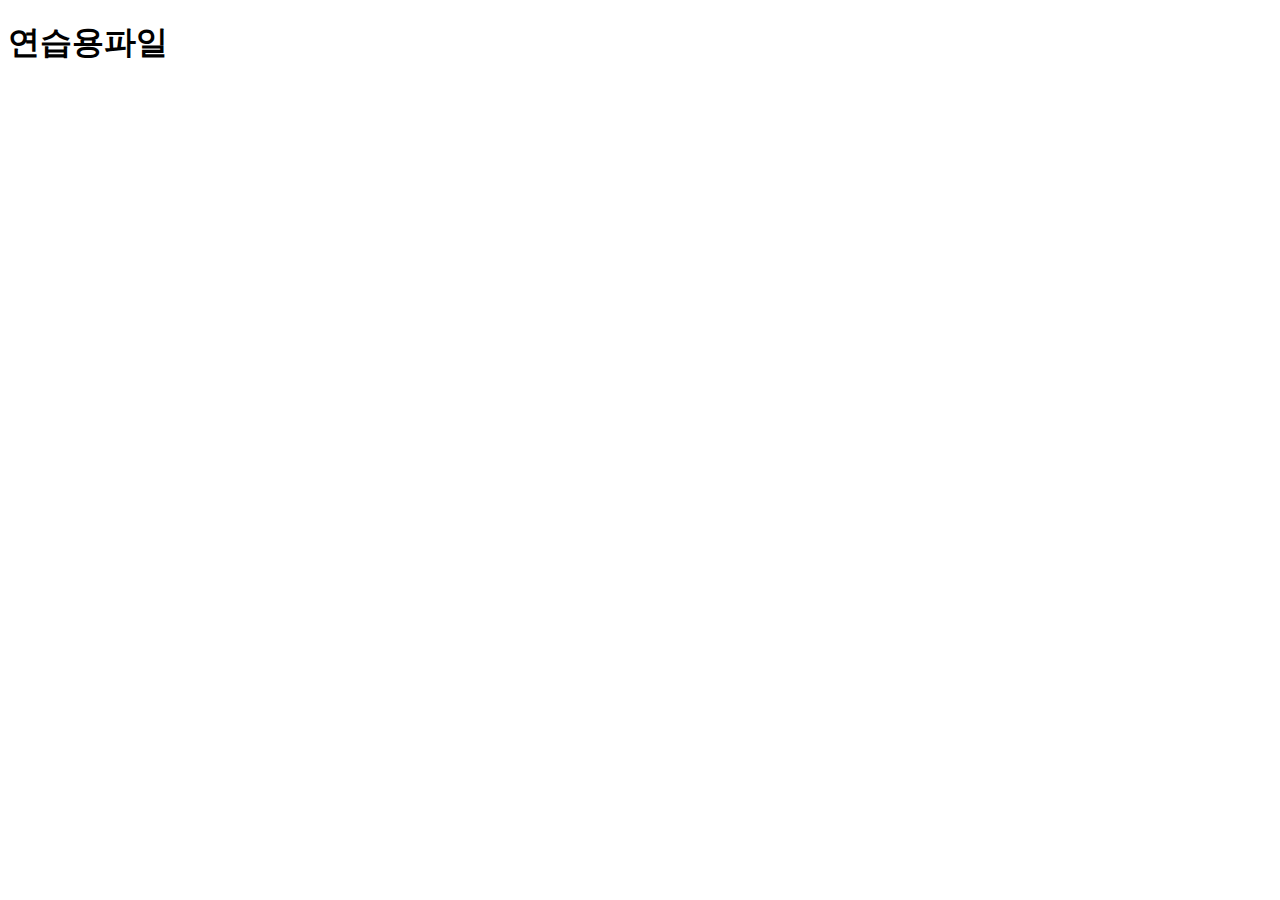
==== index.html @ 39729d9e "연습용파일 업로드" ====
<!DOCTYPE html>
<html lang="ko">
<head>
  <meta charset="UTF-8">
  <meta name="viewport" content="width=device-width, initial-scale=1.0">
  <title>연습</title>
</head>
<body>
  <h1>연습용파일</h1>
</body>
</html>
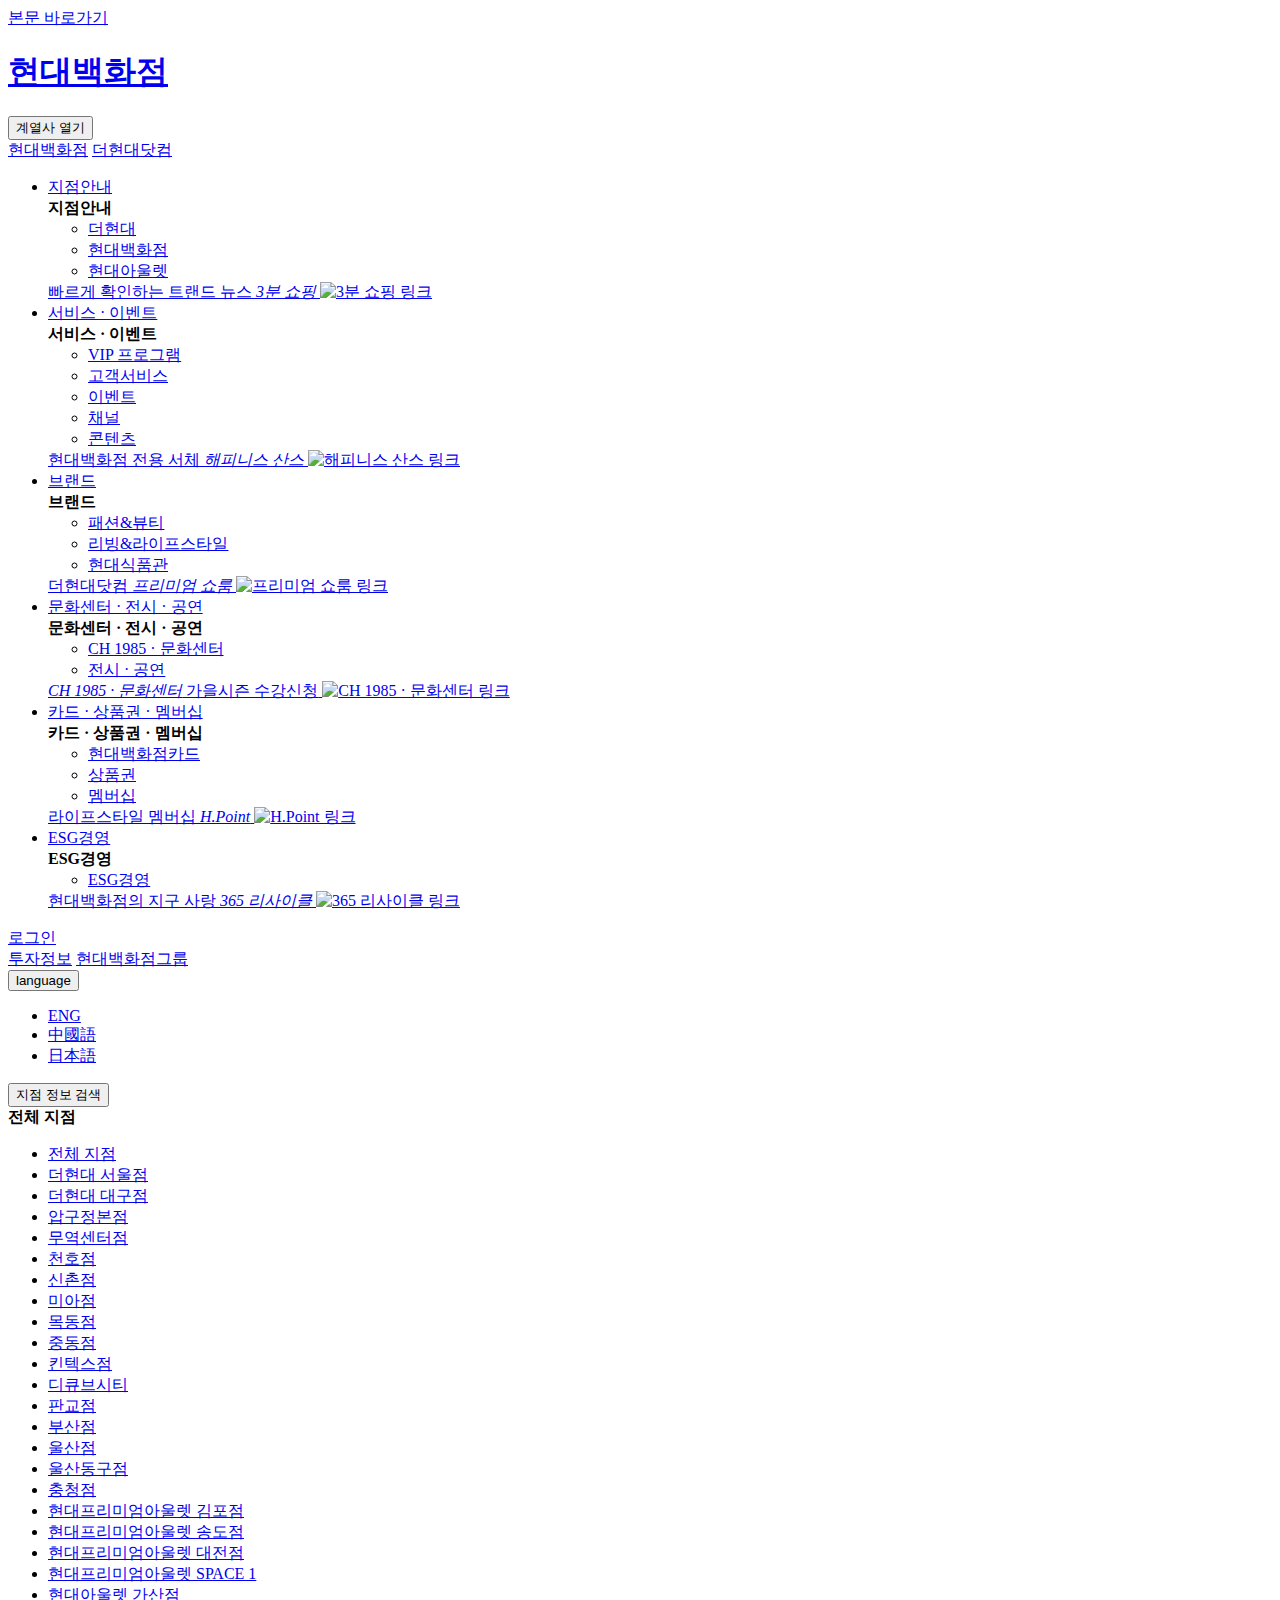
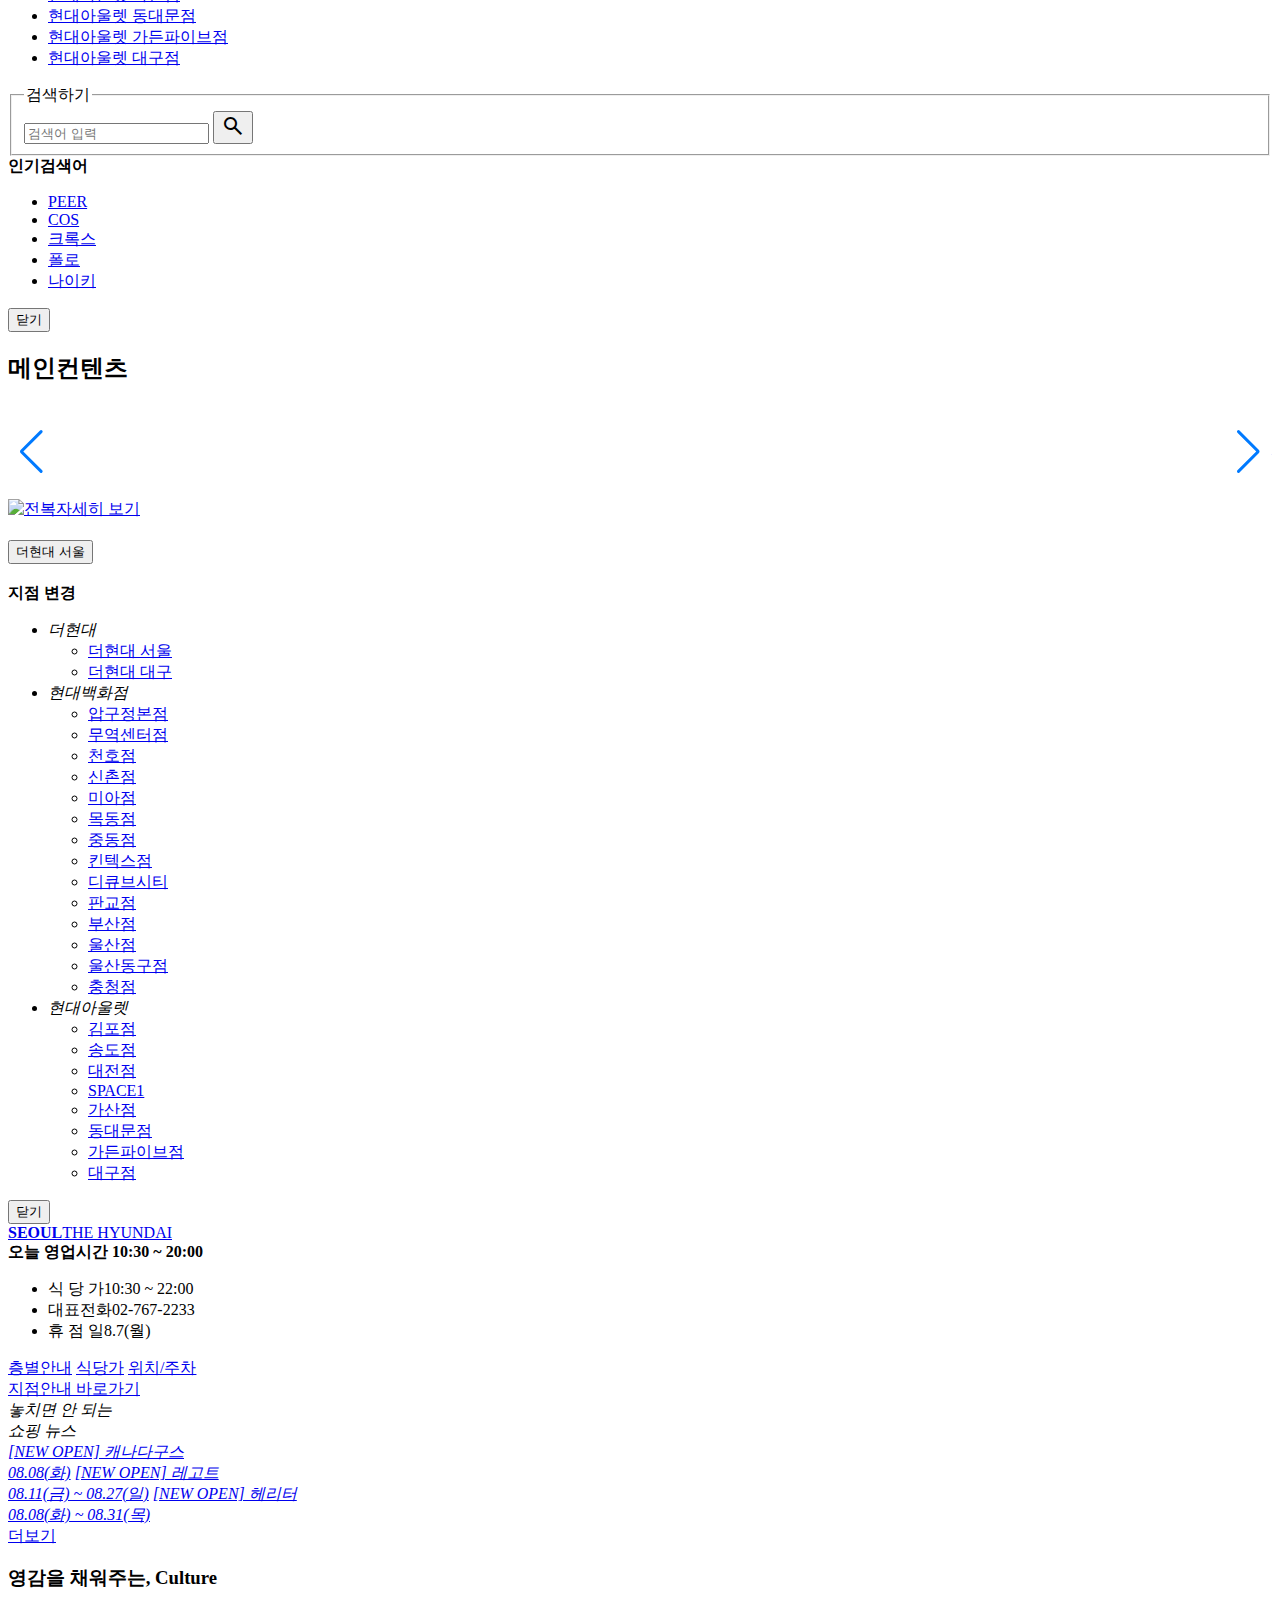
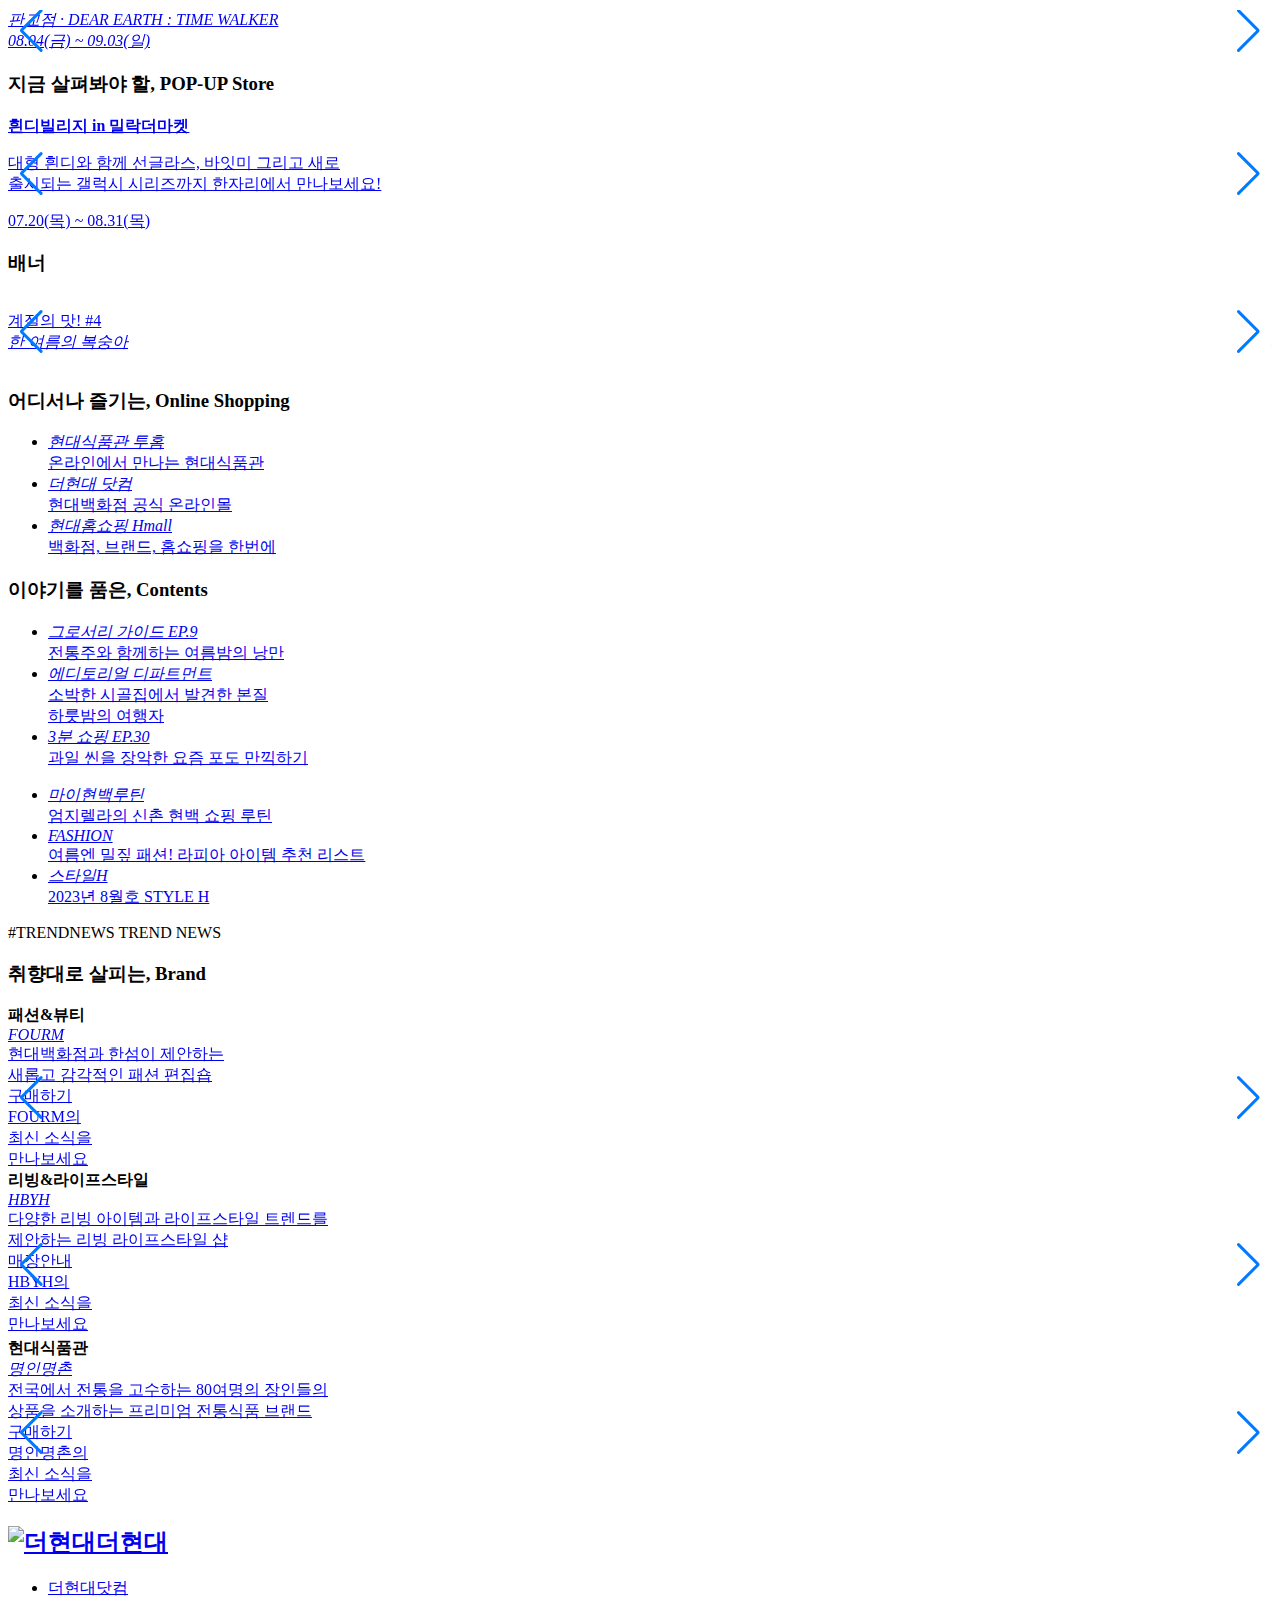
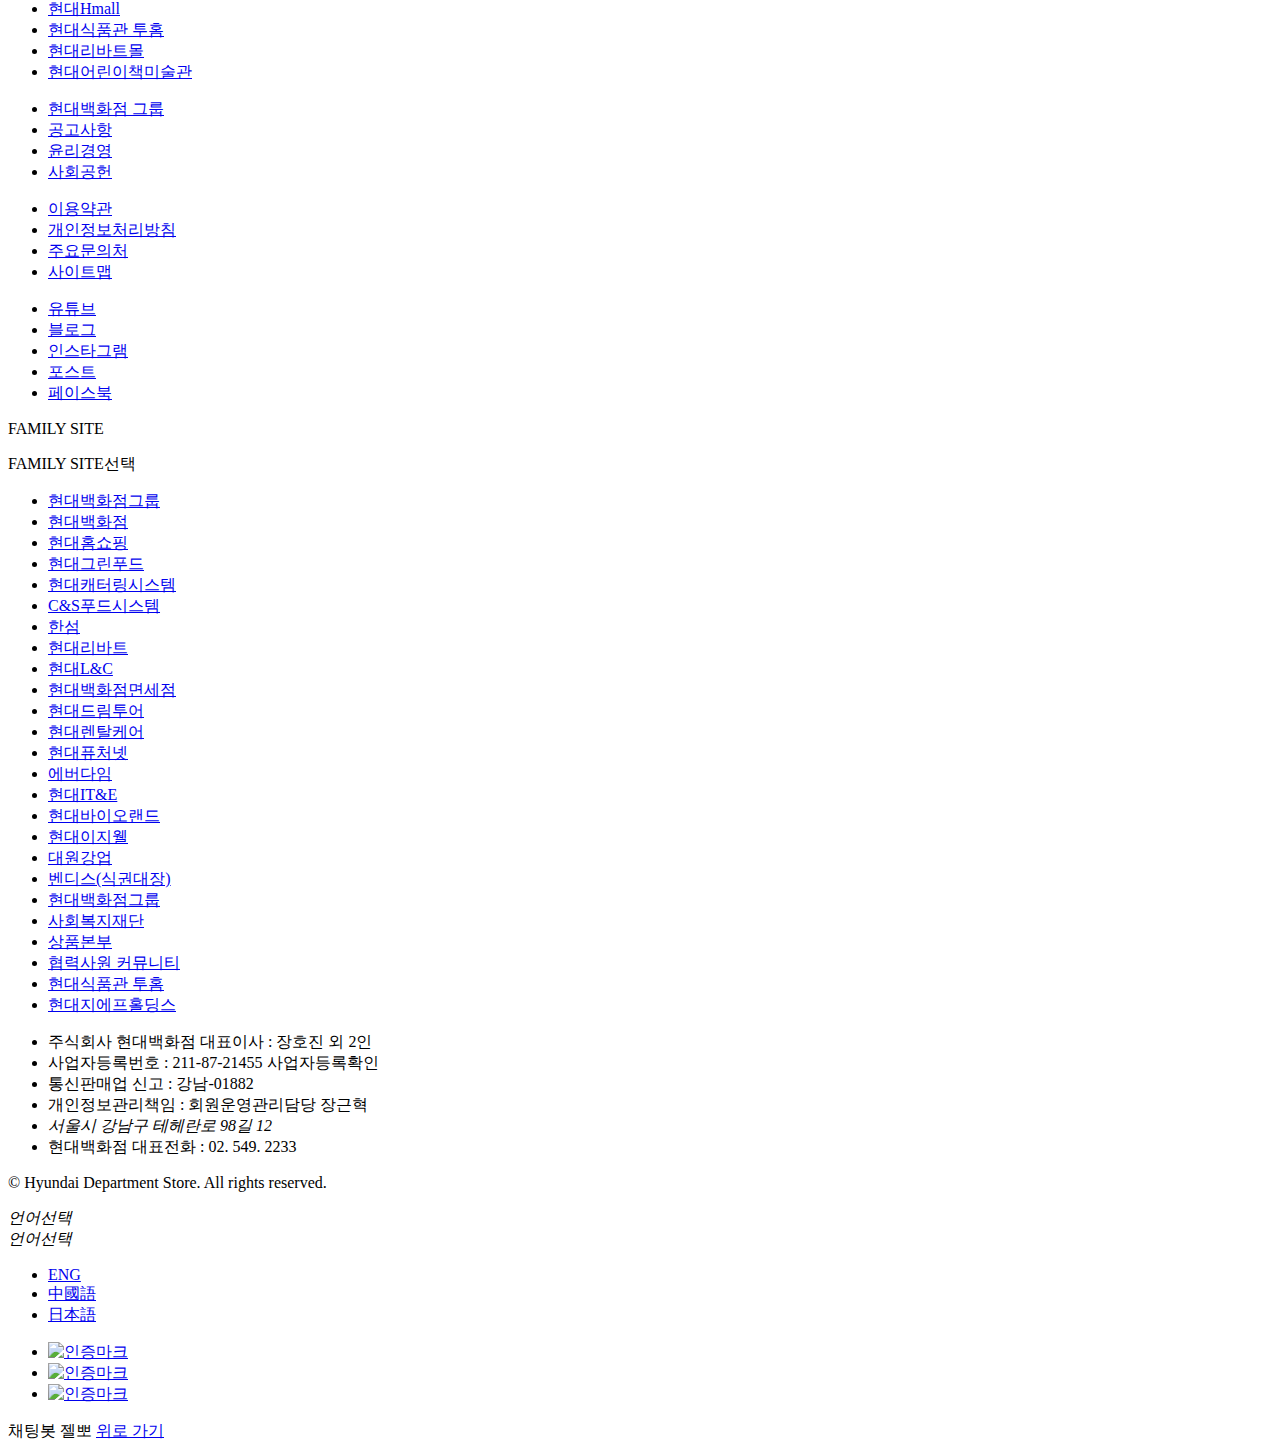
==== commit 84f9d308: "현대업로드" ====
--- a/index.html
+++ b/index.html
@@ -3,9 +3,769 @@
 <head>
   <meta charset="UTF-8">
   <meta name="viewport" content="width=device-width, initial-scale=1.0">
-  <title>연습</title>
+  <title>HYUNDAI</title>
+
+  <meta name="Description" content="메인 &#124; 현대백화점" />
+	<meta name="Keywords" content="메인 &#124; 현대백화점" />
+
+  <meta property="og:title" content="메인 &#124; 현대백화점" />
+  <meta property="og:description" content="메인 &#124; 현대백화점">
+  <meta property="og:type" content="website" />
+  <meta property="og:image" content="http://www.ehyundai.com/images/webhome/k_logo.png">
+
+
+  <link rel="stylesheet" href="/pp1/css/reset.css">
+
+  <link rel="stylesheet" href="https://fonts.googleapis.com/css2?family=Material+Symbols+Outlined:opsz,wght,FILL,GRAD@24,400,0,0" />
+  <link rel="stylesheet" href="https://cdn.jsdelivr.net/npm/swiper@10/swiper-bundle.min.css" />
+
+  <link rel="icon" href="/pp1/img/ico_favicon.png">
+  <link rel="stylesheet" href="/pp1/css/common.css">
+  <link rel="stylesheet" href="/pp1/css/main.css">
 </head>
 <body>
-  <h1>연습용파일</h1>
+  <div class="skip-nav">
+    <a href="#main">본문 바로가기</a>
+  </div>
+  <div class="wrap">
+    <div class="header" id="top"><!-- 공통 w1440 center -->
+      <div class="inner">
+        <div class="logo">
+          <h1><a href="/pp1/index.html">현대백화점</a></h1>
+        </div>
+        <div class="other">
+          <button type="button">계열사 열기</button>
+          <div>
+            <a href="/pp1/index.html">현대백화점</a>
+            <a href="/pp1/index.html">더현대닷컴</a>
+          </div>
+        </div>
+        <div class="gnb">
+          <ul>
+            <li class="depth1">
+              <a href="/pp1/sub/sub1-1.html">지점안내</a>
+              <div class="depth2-box">
+                <strong>지점안내</strong>
+                <ul class="depth2">
+                  <li><a href="/pp1/sub/sub1-1.html">더현대</a></li>
+                  <li><a href="/pp1/sub/sub1-1.html">현대백화점</a></li>
+                  <li><a href="/pp1/sub/sub1-1.html">현대아울렛</a></li>
+                </ul>
+                <a href="/pp1/sub/sub1-1.html">
+                  <span>빠르게 확인하는 트랜드 뉴스 <em>3분 쇼핑</em></span>
+                  <img src="/pp1/img/snb-link1.jpg" alt="3분 쇼핑 링크">
+                </a>
+              </div>
+            </li>
+            <li class="depth1">
+              <a href="/pp1/sub/sub2-1.html">서비스 · 이벤트</a>
+              <div class="depth2-box">
+                <strong>서비스 · 이벤트</strong>
+                <ul class="depth2">
+                  <li><a href="/pp1/sub/sub2-1.html">VIP 프로그램</a></li>
+                  <li><a href="/pp1/sub/sub2-1.html">고객서비스</a></li>
+                  <li><a href="/pp1/sub/sub2-1.html">이벤트</a></li>
+                  <li><a href="/pp1/sub/sub2-1.html">채널</a></li>
+                  <li><a href="/pp1/sub/sub2-1.html">콘텐츠</a></li>
+                </ul>
+                <a href="/pp1/sub/sub2-1.html">
+                  <span>현대백화점 전용 서체 <em>해피니스 산스</em></span>
+                  <img src="/pp1/img/snb-link2.png" alt="해피니스 산스 링크">
+                </a>
+              </div>
+            </li>
+            <li class="depth1">
+              <a href="/pp1/sub/sub3-1.html">브랜드</a>
+              <div class="depth2-box">
+                <strong>브랜드</strong>
+                <ul class="depth2">
+                  <li><a href="/pp1/sub/sub3-1.html">패션&뷰티</a></li>
+                  <li><a href="/pp1/sub/sub3-1.html">리빙&라이프스타일</a></li>
+                  <li><a href="/pp1/sub/sub3-1.html">현대식품관</a></li>
+                </ul>
+                <a href="/pp1/sub/sub3-1.html">
+                  <span>더현대닷컴 <em>프리미엄 쇼룸</em></span>
+                  <img src="/pp1/img/snb-link3.jpg" alt="프리미엄 쇼룸 링크">
+                </a>
+              </div>
+            </li>
+            <li class="depth1">
+              <a href="/pp1/sub/sub4-1.html">문화센터 · 전시 · 공연</a>
+              <div class="depth2-box">
+                <strong>문화센터 · 전시 · 공연</strong>
+                <ul class="depth2">
+                  <li><a href="/pp1/sub/sub4-1.html">CH 1985 · 문화센터</a></li>
+                  <li><a href="/pp1/sub/sub4-1.html">전시 · 공연</a></li>
+                </ul>
+                <a href="/pp1/sub/sub4-1.html">
+                  <span><em>CH 1985 · 문화센터</em> 가을시즌 수강신청</span>
+                  <img src="/pp1/img/snb-link4.png" alt="CH 1985 · 문화센터 링크">
+                </a>
+              </div>
+            </li>
+            <li class="depth1">
+              <a href="/pp1/sub/sub5-1.html">카드 · 상품권 · 멤버십</a>
+              <div class="depth2-box">
+                <strong>카드 · 상품권 · 멤버십</strong>
+                <ul class="depth2">
+                  <li><a href="/pp1/sub/sub5-1.html">현대백화점카드</a></li>
+                  <li><a href="/pp1/sub/sub5-1.html">상품권</a></li>
+                  <li><a href="/pp1/sub/sub5-1.html">멤버십</a></li>
+                </ul>
+                <a href="/pp1/sub/sub5-1.html">
+                  <span>라이프스타일 멤버십 <em>H.Point</em></span>
+                  <img src="/pp1/img/snb-link5.jpg" alt="H.Point 링크">
+                </a>
+              </div>
+            </li>
+            <li class="depth1">
+              <a href="#">ESG경영</a>
+              <div class="depth2-box">
+                <strong>ESG경영</strong>
+                <ul class="depth2">
+                  <li><a href="#">ESG경영</a></li>
+                </ul>
+                <a href="#">
+                  <span>현대백화점의 지구 사랑 <em>365 리사이클</em></span>
+                  <img src="/pp1/img/snb-link6.jpg" alt="365 리사이클 링크">
+                </a>
+              </div>
+            </li>
+          </ul>
+        </div>
+        <div class="util">
+          <div class="tnb">
+            <div class="tnb-login"><a href="#">로그인</a></div>
+            <div class="tnb-menu">
+              <a href="#">투자정보</a>
+              <a href="#">현대백화점그룹</a>
+            </div>
+            <div class="lang">
+              <button>language</button>
+              <ul class="lang-box">
+                <li><a href="#">ENG</a></li>
+                <li><a href="#">中國語</a></li>
+                <li><a href="#">日本語</a></li>
+              </ul>
+            </div>
+          </div>
+          <div class="sch">
+            <button type="button" class="sch-btn"><span>지점 정보 검색</span></button>
+            <div class="sch-box"><!-- 보였다 안보였다 #fff w1920 -->
+              <form action="#" class="sch-form">
+                <div class="sch-choice">
+                  <strong>전체 지점</strong>
+                  <ul>
+                    <li><a href="#">전체 지점</a></li>
+                    <li><a href="#">더현대 서울점</a></li>
+                    <li><a href="#">더현대 대구점</a></li>
+                    <li><a href="#">압구정본점</a></li>
+                    <li><a href="#">무역센터점</a></li>
+                    <li><a href="#">천호점</a></li>
+                    <li><a href="#">신촌점</a></li>
+                    <li><a href="#">미아점</a></li>
+                    <li><a href="#">목동점</a></li>
+                    <li><a href="#">중동점</a></li>
+                    <li><a href="#">킨텍스점</a></li>
+                    <li><a href="#">디큐브시티</a></li>
+                    <li><a href="#">판교점</a></li>
+                    <li><a href="#">부산점</a></li>
+                    <li><a href="#">울산점</a></li>
+                    <li><a href="#">울산동구점</a></li>
+                    <li><a href="#">충청점</a></li>
+                    <li><a href="#">현대프리미엄아울렛 김포점</a></li>
+                    <li><a href="#">현대프리미엄아울렛 송도점</a></li>
+                    <li><a href="#">현대프리미엄아울렛 대전점</a></li>
+                    <li><a href="#">현대프리미엄아울렛 SPACE 1</a></li>
+                    <li><a href="#">현대아울렛 가산점</a></li>
+                    <li><a href="#">현대아울렛 동대문점</a></li>
+                    <li><a href="#">현대아울렛 가든파이브점</a></li>
+                    <li><a href="#">현대아울렛 대구점</a></li>
+                  </ul>
+                </div>
+                <fieldset>
+                  <legend class="hide">검색하기</legend>
+                  <input type="text" placeholder="검색어 입력">
+                  <button type="button"><span class="material-symbols-outlined">search</span></button>
+                </fieldset>
+              </form>
+              <div class="sch-recom">
+                <strong class="sch-recom-tit">인기검색어</strong>
+                <ul class="sch-recom-list">
+                  <li><a href="#">PEER</a></li>
+                  <li><a href="#">COS</a></li>
+                  <li><a href="#">크록스</a></li>
+                  <li><a href="#">폴로</a></li>
+                  <li><a href="#">나이키</a></li>
+                </ul>
+                <button>닫기</button>
+              </div>
+            </div>
+          </div>
+        </div>
+      </div>
+    </div>
+    <div class="main" id="main">
+      <h2 class="hide">메인컨텐츠</h2>
+      <div class="visual clearfix">
+        <div class="swiper visual-slide">
+          <div class="swiper-wrapper">
+            <div class="swiper-slide v-slide1"><a href="#"></a></div>
+            <div class="swiper-slide v-slide2">
+              <a href="#"><p>도심 속 휴식과 여유<br><em>HEENDY LAND<br>in 광화문</em></p></a>
+            </div>
+            <div class="swiper-slide v-slide3">
+              <a href="#"><p>프랑스 국립현대미술관 전<br><em>라울 뒤피,<br>행복의 멜로디</em></p></a>
+            </div>
+          </div>
+          <div class="swiper-button-next"></div>
+          <div class="swiper-button-prev"></div>
+          <div class="swiper-pagination"></div>
+        </div>
+        <a href="#" class="visual-pin"><img src="/pp1/img/side-visual.jpg" alt="전복"><span>자세히 보기</span></a>
+      </div>
+      <div class="info sec">
+        <div class="inner">
+          <div class="sec-header">
+            <h3 class="tit"><button type="button" class="store-open">더현대 서울</button></h3>
+            <div class="store"><!-- 전체 오버레이 박스 -->
+              <strong>지점 변경</strong>
+              <div class="store-box"><!-- overflow-scroll -->
+                <ul class="store-list">
+                  <li class="clearfix">
+                    <em>더현대</em>
+                    <ul>
+                      <li><a href="#">더현대 서울</a></li>
+                      <li><a href="#">더현대 대구</a></li>
+                    </ul>
+                  </li>
+                  <li class="clearfix">
+                    <em>현대백화점</em>
+                    <ul>
+                      <li><a href="#">압구정본점</a></li>
+                      <li><a href="#">무역센터점</a></li>
+                      <li><a href="#">천호점</a></li>
+                      <li><a href="#">신촌점</a></li>
+                      <li><a href="#">미아점</a></li>
+                      <li><a href="#">목동점</a></li>
+                      <li><a href="#">중동점</a></li>
+                      <li><a href="#">킨텍스점</a></li>
+                      <li><a href="#">디큐브시티</a></li>
+                      <li><a href="#">판교점</a></li>
+                      <li><a href="#">부산점</a></li>
+                      <li><a href="#">울산점</a></li>
+                      <li><a href="#">울산동구점</a></li>
+                      <li><a href="#">충청점</a></li>
+                    </ul>
+                  </li>
+                  <li class="clearfix">
+                    <em>현대아울렛</em>
+                    <ul>
+                      <li><a href="#">김포점</a></li>
+                      <li><a href="#">송도점</a></li>
+                      <li><a href="#">대전점</a></li>
+                      <li><a href="#">SPACE1</a></li>
+                      <li><a href="#">가산점</a></li>
+                      <li><a href="#">동대문점</a></li>
+                      <li><a href="#">가든파이브점</a></li>
+                      <li><a href="#">대구점</a></li>
+                    </ul>
+                  </li>
+                </ul>
+              </div>
+              <button class="store-close">닫기</button>
+            </div>
+          </div>
+          <div class="info-wrap">
+            <div class="info-seoul">
+              <a href="#"><strong>SEOUL</strong><span>THE HYUNDAI</span></a>
+              <div class="info-guide">
+                <strong>오늘 영업시간 10:30 ~ 20:00</strong>
+                <ul class="info-time clearfix">
+                  <li>식 당 가<span>10:30 ~ 22:00</span></li>
+                  <li>대표전화<span>02-767-2233</span></li>
+                  <li>휴 점 일<span>8.7(월)</span></li>
+                </ul>
+                <div class="info-loca">
+                  <a href="#">층별안내</a>
+                  <a href="#">식당가</a>
+                  <a href="#">위치/주차</a>
+                </div>
+              </div>
+              <a href="#"><span>지점안내 바로가기</span></a>
+            </div>
+            <div class="info-news">
+              <div><em>놓치면 안 되는<br>쇼핑 뉴스</em></div>
+              <div class="info-brnews">
+                <a href="#"><em>[NEW OPEN] 캐나다구스<br><span>08.08(화)</span></em></a>
+                <a href="#"><em>[NEW OPEN] 레고트<br><span>08.11(금) ~ 08.27(일)</span></em></a>
+                <a href="#"><em>[NEW OPEN] 헤리터<br><span>08.08(화) ~ 08.31(목)</span></em></a>
+              </div>
+              <a href="#" class="more">더보기</a>
+            </div>
+          </div>
+        </div>
+      </div>
+      <div class="culture sec">
+        <div class="inner">
+          <div class="sec-header">
+            <h3 class="tit">영감을 채워주는, Culture</h3>
+          </div>
+          <div class="swiper culture-slide">
+            <div class="swiper-wrapper">
+              <div class="swiper-slide c-slide1"><a href="#" class="tag"><em>판교점 · DEAR EARTH : TIME WALKER<br><span>08.04(금) ~ 09.03(일)</span></em></a></div>
+              <div class="swiper-slide c-slide2"><a href="#" class="tag"><em>무역센터점ㆍ스테판 비르헤네더 개인전<br><span>07.01(토) ~ 09.10(일)</span></em></a></div>
+              <div class="swiper-slide c-slide3"><a href="#" class="tag"><em>판교점 · 존 클라센&맥 바넷<br><span>04.25(화) ~ 09.10(일)</span></em></a></div>
+              <div class="swiper-slide c-slide4"><a href="#" class="tag"><em>더현대 서울 · 뒤피 : 행복의 멜로디<br><span>05.17(수) ~ 09.06(수)</span></em></a></div>
+              <div class="swiper-slide c-slide5"><a href="#" class="tag"><em>문화센터<br>가을시즌 수강신청</em></a></div>
+              <div class="swiper-slide c-slide1"><a href="#" class="tag"><em>판교점 · DEAR EARTH : TIME WALKER<br><span>08.04(금) ~ 09.03(일)</span></em></a></div>
+              <div class="swiper-slide c-slide2"><a href="#" class="tag"><em>무역센터점ㆍ스테판 비르헤네더 개인전<br><span>07.01(토) ~ 09.10(일)</span></em></a></div>
+              <div class="swiper-slide c-slide3"><a href="#" class="tag"><em>판교점 · 존 클라센&맥 바넷<br><span>04.25(화) ~ 09.10(일)</span></em></a></div>
+              <div class="swiper-slide c-slide4"><a href="#" class="tag"><em>더현대 서울 · 뒤피 : 행복의 멜로디<br><span>05.17(수) ~ 09.06(수)</span></em></a></div>
+              <div class="swiper-slide c-slide5"><a href="#" class="tag"><em>문화센터<br>가을시즌 수강신청</em></a></div>
+            </div>
+            <div class="swiper-button-next sec-next"></div>
+            <div class="swiper-button-prev sec-prev"></div>
+          </div>
+        </div>
+      </div>
+      <div class="popup sec">
+        <div class="inner">
+          <div class="sec-header">
+            <h3 class="tit">지금 살펴봐야 할, POP-UP Store</h3>
+          </div>
+          <div class="swiper popup-slide">
+            <div class="swiper-wrapper">
+              <div class="swiper-slide p-slide1">
+                <a href="#" class="tag">
+                  <div class="popup-txt">
+                    <strong>흰디빌리지 in 밀락더마켓</strong>
+                    <p>대형 흰디와 함께 선글라스, 바잇미 그리고 새로<br>출시되는 갤럭시 시리즈까지 한자리에서 만나보세요!</p>
+                    <span>07.20(목) ~ 08.31(목)</span>
+                  </div>
+                </a>
+              </div>
+              <div class="swiper-slide p-slide2">
+                <a href="#" class="tag">
+                  <div class="popup-txt">
+                    <strong>김토끼 스튜됴</strong>
+                    <p>언뜻 보아도 미소 지어지는 사랑스럽고 소중한<br>물건으로 일상을 채워보세요!</p>
+                    <span>07.28(금) ~ 09.07(목)</span>
+                  </div>
+                </a>
+              </div>
+              <div class="swiper-slide p-slide3">
+                <a href="#" class="tag">
+                  <div class="popup-txt">
+                    <strong>스즈메의 문단속</strong>
+                    <p>과거와 현재와 미래를 잇는 '스즈메의 문단속'<br>팝업 스토어를 만나보세요!</p>
+                    <span>07.28(금) ~ 08.10(목)</span>
+                  </div>
+                </a>
+              </div>
+              <div class="swiper-slide p-slide4">
+                <a href="#" class="tag">
+                  <div class="popup-txt">
+                    <strong>MMMM 메모러블 메모리즈</strong>
+                    <p>여러분의 익숙한 일상을 MMMM과 함께<br>특별한 추억을 모아보세요!</p>
+                    <span>07.20(목) ~ 08.10(목)</span>
+                  </div>
+                </a>
+              </div>
+              <div class="swiper-slide p-slide1">
+                <a href="#" class="tag">
+                  <div class="popup-txt">
+                    <strong>흰디빌리지 in 밀락더마켓</strong>
+                    <p>대형 흰디와 함께 선글라스, 바잇미 그리고 새로<br>출시되는 갤럭시 시리즈까지 한자리에서 만나보세요!</p>
+                    <span>07.20(목) ~ 08.31(목)</span>
+                  </div>
+                </a>
+              </div>
+              <div class="swiper-slide p-slide2">
+                <a href="#" class="tag">
+                  <div class="popup-txt">
+                    <strong>김토끼 스튜됴</strong>
+                    <p>언뜻 보아도 미소 지어지는 사랑스럽고 소중한<br>물건으로 일상을 채워보세요!</p>
+                    <span>07.28(금) ~ 09.07(목)</span>
+                  </div>
+                </a>
+              </div>
+              <div class="swiper-slide p-slide3">
+                <a href="#" class="tag">
+                  <div class="popup-txt">
+                    <strong>스즈메의 문단속</strong>
+                    <p>과거와 현재와 미래를 잇는 '스즈메의 문단속'<br>팝업 스토어를 만나보세요!</p>
+                    <span>07.28(금) ~ 08.10(목)</span>
+                  </div>
+                </a>
+              </div>
+              <div class="swiper-slide p-slide4">
+                <a href="#" class="tag">
+                  <div class="popup-txt">
+                    <strong>MMMM 메모러블 메모리즈</strong>
+                    <p>여러분의 익숙한 일상을 MMMM과 함께<br>특별한 추억을 모아보세요!</p>
+                    <span>07.20(목) ~ 08.10(목)</span>
+                  </div>
+                </a>
+              </div>
+            </div>
+            <div class="swiper-button-next sec-next"></div>
+            <div class="swiper-button-prev sec-prev"></div>
+          </div>
+        </div>
+      </div>
+      <div class="banner">
+        <div class="inner">
+          <div class="sec-header">
+            <h3 class="tit hide">배너</h3>
+          </div>
+          <div class="swiper banner-slide">
+            <div class="swiper-wrapper">
+              <div class="swiper-slide b-slide1"><a href="#"><p>계절의 맛! #4<br><em>한 여름의 복숭아</em></p></a></div>
+              <div class="swiper-slide b-slide2"><a href="#"><p>머물수록 즐거움이 쌓이는<br><em>H.Point</em></p></a></div>
+              <div class="swiper-slide b-slide3"><a href="#"><p>가입비/연회비 평생없는<br><em>현대백화점 카드</em></p></a></div>
+              <div class="swiper-slide b-slide1"><a href="#"><p>계절의 맛! #4<br><em>한 여름의 복숭아</em></p></a></div>
+              <div class="swiper-slide b-slide2"><a href="#"><p>머물수록 즐거움이 쌓이는<br><em>H.Point</em></p></a></div>
+              <div class="swiper-slide b-slide3"><a href="#"><p>가입비/연회비 평생없는<br><em>현대백화점 카드</em></p></a></div>
+            </div>
+            <div class="swiper-button-next"></div>
+            <div class="swiper-button-prev"></div>
+          </div>
+        </div>
+      </div>
+      <div class="onlineshop sec">
+        <div class="inner">
+          <div class="sec-header">
+            <h3 class="tit">어디서나 즐기는, Online Shopping</h3>
+          </div>
+          <ul class="on-links">
+            <li><a href="#"><span><em>현대식품관 투홈</em><br>온라인에서 만나는 현대식품관</span></a></li>
+            <li><a href="#"><span><em>더현대 닷컴</em><br>현대백화점 공식 온라인몰</span></a></li>
+            <li><a href="#"><span><em>현대홈쇼핑 Hmall</em><br>백화점, 브랜드, 홈쇼핑을 한번에</span></a></li>
+          </ul>
+        </div>
+      </div>
+      <div class="contents sec">
+        <div class="inner">
+          <div class="sec-header">
+            <h3 class="tit">이야기를 품은, Contents</h3>
+          </div>
+          <div class="contents-box">
+            <ul class="contents-left">
+              <li class="tag"><a href="#"><span><em>그로서리 가이드 EP.9</em><br>전통주와 함께하는 여름밤의 낭만</span></a></li>
+              <li class="tag"><a href="#"><span><em>에디토리얼 디파트먼트</em><br>소박한 시골집에서 발견한 본질<br>하룻밤의 여행자</span></a></li>
+              <li class="tag"><a href="#"><span><em>3분 쇼핑 EP.30</em><br>과일 씬을 장악한 요즘 포도 만끽하기</span></a></li>
+            </ul>
+            <ul class="contents-right">
+              <li class="tag"><a href="#"><span><em>마이현백루틴</em><br>엄지렐라의 신촌 현백 쇼핑 루틴</span></a></li>
+              <li class="tag"><a href="#"><span><em>FASHION</em><br>여름엔 밀짚 패션! 라피아 아이템 추천 리스트</span></a></li>
+              <li class="tag"><a href="#"><span><em>스타일H</em><br>2023년 8월호 STYLE H</span></a></li>
+            </ul>
+          </div>
+          <div class="contents-txt">
+            <span>#TRENDNEWS</span>
+            <span>TREND NEWS</span>
+          </div>
+        </div>
+      </div>
+      <div class="brand sec">
+        <div class="inner">
+          <div class="sec-header">
+            <h3 class="tit">취향대로 살피는, Brand</h3>
+          </div>
+          <div class="brand-tab">
+            <div class="brand-tab1">
+              <strong class="brand-tab-btn">패션&뷰티</strong>
+              <div class="swiper brand-slide">
+                <div class="swiper-wrapper">
+                  <div class="swiper-slide brand-slide1">
+                    <a href="#">
+                      <div class="brand-main1">
+                        <div class="brand-txt">
+                          <span><em>FOURM</em><br>현대백화점과 한섬이 제안하는<br>새롭고 감각적인 패션 편집숍</span>
+                          <div class="brand-buy"><span>구매하기</span></div>
+                        </div>
+                      </div>
+                      <div class="brand-sub1"></div>
+                      <div class="brand-sub brand-sub2"></div>
+                      <div class="brand-sub brand-sub3"></div>
+                      <div class="brand-sub brand-sub4">
+                        <span class="brand-txt-box">FOURM의<br>최신 소식을<br>만나보세요</span>
+                      </div>
+                      <div class="brand-sub brand-sub5"></div>
+                    </a>
+                  </div>
+                  <div class="swiper-slide brand-slide2">
+                    <a href="#">
+                      <div class="brand-main1">
+                        <div class="brand-txt">
+                          <span><em>PEER</em><br>MZ문화를 새롭게 발견하는<br>스트리트 패션 & 컬쳐 편집숍</span>
+                          <div class="brand-buy"><span>구매하기</span></div>
+                        </div>
+                      </div>
+                      <div class="brand-sub1"></div>
+                      <div class="brand-sub brand-sub2"></div>
+                      <div class="brand-sub brand-sub3"></div>
+                      <div class="brand-sub brand-sub4">
+                        <span class="brand-txt-box">PEER의<br>최신 소식을<br>만나보세요</span>
+                      </div>
+                      <div class="brand-sub brand-sub5"></div>
+                    </a>
+                  </div>
+                  <div class="swiper-slide brand-slide3">
+                    <a href="#">
+                      <div class="brand-main1">
+                        <div class="brand-txt">
+                          <span><em>Be CLEAN</em><br>친환경 제품과 인디뷰티 브랜드를<br>큐레이션한 클린뷰티 전문 스토어</span>
+                          <div class="brand-buy"><span>구매하기</span></div>
+                        </div>
+                      </div>
+                      <div class="brand-sub1"></div>
+                      <div class="brand-sub brand-sub2"></div>
+                      <div class="brand-sub brand-sub3"></div>
+                      <div class="brand-sub brand-sub4">
+                        <span class="brand-txt-box">Be CLEAN의<br>최신 소식을<br>만나보세요</span>
+                      </div>
+                      <div class="brand-sub brand-sub5"></div>
+                    </a>
+                  </div>
+                </div>
+                <div class="swiper-button-next"></div>
+                <div class="swiper-button-prev"></div>
+              </div>
+            </div>
+            <div class="brand-tab2">
+              <strong class="brand-tab-btn">리빙&라이프스타일</strong>
+              <div class="swiper brand-slide">
+                <div class="swiper-wrapper">
+                  <div class="swiper-slide brand-slide1">
+                    <a href="#">
+                      <div class="brand-main1">
+                        <div class="brand-txt">
+                          <span><em>HBYH</em><br>다양한 리빙 아이템과 라이프스타일 트렌드를<br>제안하는 리빙 라이프스타일 샵</span>
+                          <div class="brand-buy"><span>매장안내</span></div>
+                        </div>
+                      </div>
+                      <div class="brand-sub1"></div>
+                      <div class="brand-sub brand-sub2"></div>
+                      <div class="brand-sub brand-sub3"></div>
+                      <div class="brand-sub brand-sub4">
+                        <span class="brand-txt-box">HBYH의<br>최신 소식을<br>만나보세요</span>
+                      </div>
+                      <div class="brand-sub brand-sub5"></div>
+                    </a>
+                  </div>
+                  <div class="swiper-slide brand-slide2">
+                    <a href="#">
+                      <div class="brand-main1">
+                        <div class="brand-txt">
+                          <span><em>위마켓</em><br>현대백화점이 직접 큐레이팅하는<br>라이프스타일 마켓</span>
+                          <div class="brand-buy"><span>매장안내</span></div>
+                        </div>
+                      </div>
+                      <div class="brand-sub1"></div>
+                      <div class="brand-sub brand-sub2"></div>
+                      <div class="brand-sub brand-sub3"></div>
+                      <div class="brand-sub brand-sub4">
+                        <span class="brand-txt-box">위마켓의<br>최신 소식을<br>만나보세요</span>
+                      </div>
+                      <div class="brand-sub brand-sub5"></div>
+                    </a>
+                  </div>
+                  <div class="swiper-slide brand-slide3">
+                    <a href="#">
+                      <div class="brand-main1">
+                        <div class="brand-txt">
+                          <span><em>르쁠라 H</em><br>세계 각국의 Heritage 브랜드와<br>트렌드 테이블웨어 브랜드를 큐레이션한공간</span>
+                          <div class="brand-buy"><span>매장안내</span></div>
+                        </div>
+                      </div>
+                      <div class="brand-sub1"></div>
+                      <div class="brand-sub brand-sub2"></div>
+                      <div class="brand-sub brand-sub3"></div>
+                      <div class="brand-sub brand-sub4">
+                        <span class="brand-txt-box">르쁠라 H의<br>최신 소식을<br>만나보세요</span>
+                      </div>
+                      <div class="brand-sub brand-sub5"></div>
+                    </a>
+                  </div>
+                </div>
+                <div class="swiper-button-next"></div>
+                <div class="swiper-button-prev"></div>
+              </div>
+            </div>
+            <div class="brand-tab3">
+              <strong class="brand-tab-btn">현대식품관</strong>
+              <div class="swiper brand-slide">
+                <div class="swiper-wrapper">
+                  <div class="swiper-slide brand-slide1">
+                    <a href="#">
+                      <div class="brand-main1">
+                        <div class="brand-txt">
+                          <span><em>명인명촌</em><br>전국에서 전통을 고수하는 80여명의 장인들의<br>상품을 소개하는 프리미엄 전통식품 브랜드</span>
+                          <div class="brand-buy"><span>구매하기</span></div>
+                        </div>
+                      </div>
+                      <div class="brand-sub1"></div>
+                      <div class="brand-sub brand-sub2"></div>
+                      <div class="brand-sub brand-sub3"></div>
+                      <div class="brand-sub brand-sub4">
+                        <span class="brand-txt-box">명인명촌의<br>최신 소식을<br>만나보세요</span>
+                      </div>
+                      <div class="brand-sub brand-sub5"></div>
+                    </a>
+                  </div>
+                  <div class="swiper-slide brand-slide2">
+                    <a href="#">
+                      <div class="brand-main1">
+                        <div class="brand-txt">
+                          <span><em>와인웍스</em><br>와인, 다이닝, 커뮤니티가 공존하는<br>최대 규모 와인 중심 복합 공간</span>
+                          <div class="brand-buy"><span>구매하기</span></div>
+                        </div>
+                      </div>
+                      <div class="brand-sub1"></div>
+                      <div class="brand-sub brand-sub2"></div>
+                      <div class="brand-sub brand-sub3"></div>
+                      <div class="brand-sub brand-sub4">
+                        <span class="brand-txt-box">와인웍스의<br>최신 소식을<br>만나보세요</span>
+                      </div>
+                      <div class="brand-sub brand-sub5"></div>
+                    </a>
+                  </div>
+                  <div class="swiper-slide brand-slide3">
+                    <a href="#">
+                      <div class="brand-main1">
+                        <div class="brand-txt">
+                          <span><em>원테이블</em><br>현대백화점이 만든 프리미엄<br>가정 간편식 브랜드</span>
+                          <div class="brand-buy"><span>구매하기</span></div>
+                        </div>
+                      </div>
+                      <div class="brand-sub1"></div>
+                      <div class="brand-sub brand-sub2"></div>
+                      <div class="brand-sub brand-sub3"></div>
+                      <div class="brand-sub brand-sub4">
+                        <span class="brand-txt-box">원테이블의<br>최신 소식을<br>만나보세요</span>
+                      </div>
+                      <div class="brand-sub brand-sub5"></div>
+                    </a>
+                  </div>
+                </div>
+                <div class="swiper-button-next"></div>
+                <div class="swiper-button-prev"></div>
+              </div>
+            </div>
+          </div>
+        </div>
+      </div>
+    </div>
+    <div class="footer">
+      <div class="inner">
+        <h2 class="f-logo"><a href="#"><img src="/pp1/img/f-logo.png" alt="더현대"><span class="hide">더현대</span></a></h2>
+        <div class="f-menu">
+          <ul class="f-menu1 clearfix">
+            <li><a href="#">더현대닷컴</a></li>
+            <li><a href="#">현대Hmall</a></li>
+            <li><a href="#">현대식품관 투홈</a></li>
+            <li><a href="#">현대리바트몰</a></li>
+            <li><a href="#">현대어린이책미술관</a></li>
+          </ul>
+          <div class="f-menu2">
+            <ul class="f-policy">
+              <li><a href="#">현대백화점 그룹</a></li>
+              <li><a href="#">공고사항</a></li>
+              <li><a href="#">윤리경영</a></li>
+              <li><a href="#">사회공헌</a></li>
+            </ul>
+            <ul class="f-customcare">
+              <li><a href="#">이용약관</a></li>
+              <li><a href="#">개인정보처리방침</a></li>
+              <li><a href="#">주요문의처</a></li>
+              <li><a href="#">사이트맵</a></li>
+            </ul>
+            <ul class="f-sns">
+              <li><a href="#">유튜브</a></li>
+              <li><a href="#">블로그</a></li>
+              <li><a href="#">인스타그램</a></li>
+              <li><a href="#">포스트</a></li>
+              <li><a href="#">페이스북</a></li>
+            </ul>
+          </div>
+        </div>
+        <div class="f-family">
+          <p class="f-family-tit">FAMILY SITE</p>
+          <div class="f-family-choice">
+            <p class="f-family-tit">FAMILY SITE<span class="hide">선택</span></p>
+            <ul class="f-family-box">
+              <li><a href="#">현대백화점그룹</a></li>
+              <li><a href="#">현대백화점</a></li>
+              <li><a href="#">현대홈쇼핑</a></li>
+              <li><a href="#">현대그린푸드</a></li>
+              <li><a href="#">현대캐터링시스템</a></li>
+              <li><a href="#">C&S푸드시스템</a></li>
+              <li><a href="#">한섬</a></li>
+              <li><a href="#">현대리바트</a></li>
+              <li><a href="#">현대L&C</a></li>
+              <li><a href="#">현대백화점면세점</a></li>
+              <li><a href="#">현대드림투어</a></li>
+              <li><a href="#">현대렌탈케어</a></li>
+              <li><a href="#">현대퓨처넷</a></li>
+              <li><a href="#">에버다임</a></li>
+              <li><a href="#">현대IT&E</a></li>
+              <li><a href="#">현대바이오랜드</a></li>
+              <li><a href="#">현대이지웰</a></li>
+              <li><a href="#">대원강업</a></li>
+              <li><a href="#">벤디스(식권대장)</a></li>
+              <li><a href="#">현대백화점그룹</a></li>
+              <li><a href="#">사회복지재단</a></li>
+              <li><a href="#">상품본부</a></li>
+              <li><a href="#">협력사원 커뮤니티</a></li>
+              <li><a href="#">현대식품관 투홈</a></li>
+              <li><a href="#">현대지에프홀딩스</a></li>
+            </ul>
+          </div>
+        </div>
+        <div class="f-contents">
+          <ul class="f-contents-addr clearfix">
+            <li>주식회사 현대백화점 대표이사 : 장호진 외 2인</li>
+            <li>사업자등록번호 : 211-87-21455 사업자등록확인</li>
+            <li>통신판매업 신고 : 강남-01882</li>
+            <li>개인정보관리책임 : 회원운영관리담당 장근혁</li>
+            <li><address>서울시 강남구 테헤란로 98길 12</address></li>
+            <li>현대백화점 대표전화 : 02. 549. 2233</li>
+          </ul>
+          <p class="f-contents-copy">© Hyundai Department Store. All rights reserved.</p>
+        </div>
+        <div class="f-contents2">
+          <div class="f-lang">
+            <em>언어선택</em>
+            <div class="f-lang-choice">
+              <em>언어선택</em>
+              <ul class="lang-box">
+                <li><a href="#">ENG</a></li>
+                <li><a href="#">中國語</a></li>
+                <li><a href="#">日本語</a></li>
+              </ul>
+            </div>
+          </div>
+          <ul class="f-certify">
+            <li><a href="#"><img src="/pp1/img/f-mark1.png" alt="인증마크"></a></li>
+            <li><a href="#"><img src="/pp1/img/f-mark2.png" alt="인증마크"></a></li>
+            <li><a href="#"><img src="/pp1/img/f-mark3.png" alt="인증마크"></a></li>
+          </ul>
+        </div>
+      </div>
+      <div class="fixed-menu">
+        <span>채팅봇 젤뽀</span>
+        <a href="#top"><span>위로 가기</span></a>
+      </div>
+    </div>
+  </div>
+
+
+
+  <script src="/pp1/js/common.js"></script>
+  <!-- Swiper JS -->
+  <script src="https://cdn.jsdelivr.net/npm/swiper@10/swiper-bundle.min.js"></script>
+  <script src="/pp1/js/main.js"></script>
 </body>
 </html>